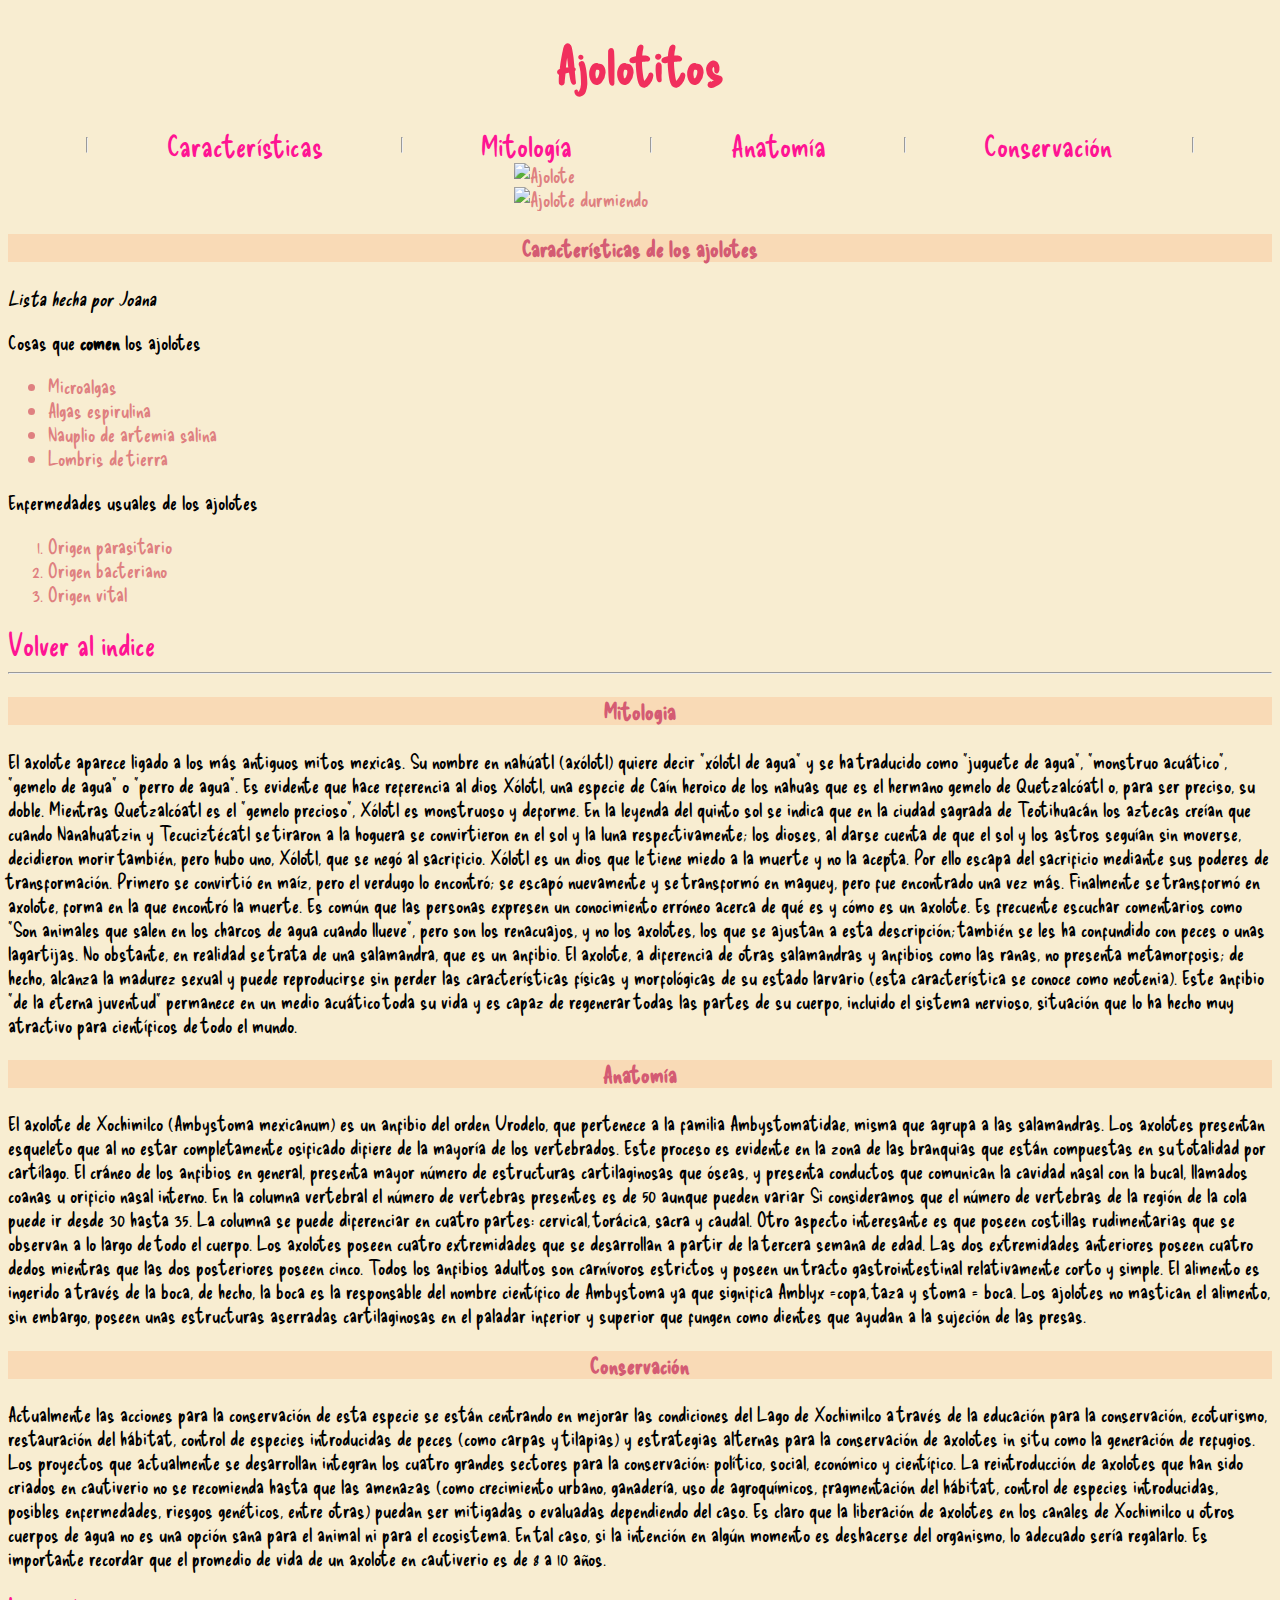
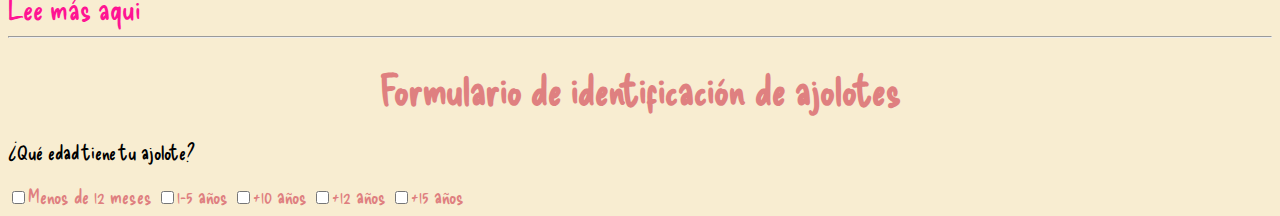
==== index.html @ 854cb638 "Update and rename index3.html to index.html" ====
<!DOCTYPE html>
<!--lang_Lenguaje del sitio-->
<html lang="es">
    <!--head (Metadata) infor para el navegador-->
    <head>
        <title> Ajolotelandia </title>
        <link rel="stylesheet" href="/style.css">
        <!--Fuente titulo-->
        <link rel="preconnect" href="https://fonts.googleapis.com">
        <link rel="preconnect" href="https://fonts.gstatic.com" crossorigin>
        <link href="https://fonts.googleapis.com/css2?family=Delicious+Handrawn&display=swap" rel="stylesheet">

        <!--Fuente texto-->
        <link rel="preconnect" href="https://fonts.googleapis.com">
        <link rel="preconnect" href="https://fonts.gstatic.com" crossorigin>
        <link href="https://fonts.googleapis.com/css2?family=Bangers&family=Capriola&family=Delicious+Handrawn&display=swap" rel="stylesheet">
    </head>
    <!--Body_Lo que ve el usuario-->
    <body>
        <main>
            <h1 class="titulo" id="Titulo">Ajolotitos</h1>
            <div class="menu">
            <hr>
            <a href="#caracteristicas">Características</a>
            <hr>
            <a href="#mitologia">Mitología</a> <br>
            <hr>
            <a href="#anatomia">Anatomía</a> <br>
            <hr>
            <a href=#conservacion>Conservación</a> <br>
            <hr>
            </div>
            <img src="https://i.pinimg.com/originals/10/69/1e/10691e65d9fe98a26e5d3157cbd2a506.png" alt="Ajolote">
            <img class="axo" src="/Ajolote/axolote.png" alt="Ajolote durmiendo">

            <!--Listas-->
            <h3 id="caracteristicas">Características de los ajolotes</h3>
            <!--parrafo-->
            <!--EM letras en cursiva-->
            <p><em>Lista hecha por Joana</em></p>

            <!--DIV Seccion o division-->
            <div>
                <!--STRONG letras en negritas-->
                <p>Cosas que <strong>comen</strong> los ajolotes</p>
                <!--Ul unordered list Lista no ordenada -->
                <ul>
                    <li>Microalgas</li>
                    <li>Algas espirulina</li>
                    <li>Nauplio de artemia salina</li>
                    <li>Lombris de tierra</li>
                </ul>

                <p>Enfermedades usuales de los ajolotes</p>
                <!--Ul ordered list Lista ordenada -->
                <ol>
                    <li>Origen parasitario</li>
                    <li>Origen bacteriano</li>
                    <li>Origen vital</li>
                </ol>
            </div>
            <a href="#Titulo">Volver al indice</a>

            <!--Linea -->
            <hr>

            <!--INDICE-->
            <h3 id="mitologia">Mitologia</h3>
            <p>El axolote aparece ligado a los más antiguos mitos mexicas. Su nombre en nahúatl (axólotl)
                quiere decir “xólotl de agua” y se ha traducido como “juguete de agua”, “monstruo acuático”,
                “gemelo de agua” o “perro de agua”. Es evidente que hace referencia al dios Xólotl, una
                especie de Caín heroico de los nahuas que es el hermano gemelo de Quetzalcóatl o, para
                ser preciso, su doble. Mientras Quetzalcóatl es el “gemelo precioso”, Xólotl es monstruoso
                y deforme.
                En la leyenda del quinto sol se indica que en la ciudad sagrada de Teotihuacán los aztecas
                creían que cuando Nanahuatzin y Tecuciztécatl se tiraron a la hoguera se convirtieron en
                el sol y la luna respectivamente; los dioses, al darse cuenta de que el sol y los astros seguían
                sin moverse, decidieron morir también, pero hubo uno, Xólotl, que se negó al sacrificio.
                Xólotl es un dios que le tiene miedo a la muerte y no la acepta. Por ello escapa del sacrificio
                mediante sus poderes de transformación.
                Primero se convirtió en maíz, pero el verdugo lo encontró; se escapó nuevamente y se
                transformó en maguey, pero fue encontrado una vez más. Finalmente se transformó en
                axolote, forma en la que encontró la muerte.
                
                Es común que las personas expresen un conocimiento
                erróneo acerca de qué es y cómo es un axolote. Es
                frecuente escuchar comentarios como “Son animales que
                salen en los charcos de agua cuando llueve”, pero son los
                renacuajos, y no los axolotes, los que se ajustan a esta
                descripción; también se les ha confundido con peces o
                unas lagartijas. No obstante, en realidad se trata de una
                salamandra, que es un anfibio. El axolote, a diferencia de
                otras salamandras y anfibios como las ranas, no presenta
                metamorfosis; de hecho, alcanza la madurez sexual y
                puede reproducirse sin perder las características físicas y
                morfológicas de su estado larvario (esta característica se
                conoce como neotenia). Este anfibio “de la eterna juventud”
                permanece en un medio acuático toda su vida y es capaz de
                regenerar todas las partes de su cuerpo, incluido el sistema
                nervioso, situación que lo ha hecho muy atractivo para
                científicos de todo el mundo.</p>

                

                <h3 id="anatomia">Anatomía</h3>
                <p>
                    El axolote de Xochimilco (Ambystoma mexicanum) es un anfibio del orden Urodelo, que pertenece a la familia Ambystomatidae, misma que agrupa a las salamandras. Los axolotes presentan esqueleto que al no estar completamente osificado difiere de la mayoría de los vertebrados. Este proceso es evidente en la zona de las branquias que están compuestas en su totalidad por cartílago.
                    El cráneo de los anfibios en general, presenta mayor número de estructuras cartilaginosas que óseas, y presenta conductos que comunican la cavidad nasal con la bucal, llamados coanas u orificio nasal interno. En la columna vertebral el número de vertebras presentes es de 50 aunque pueden variar Si consideramos que el número de vertebras de la región de la cola puede ir desde 30 hasta 35. La columna se puede diferenciar en cuatro partes: cervical, torácica, sacra y caudal. Otro aspecto interesante es que poseen costillas rudimentarias que se observan a lo largo de todo el cuerpo. Los axolotes poseen cuatro extremidades que se desarrollan a partir de la tercera semana de edad. Las dos extremidades anteriores poseen cuatro dedos mientras que las dos posteriores poseen cinco. Todos los anfibios adultos son carnívoros estrictos y poseen un tracto gastrointestinal relativamente corto y simple. El alimento es ingerido a través de la boca, de hecho, la boca es la responsable del nombre científico de Ambystoma ya que significa Amblyx =copa, taza y stoma = boca. Los ajolotes no mastican el alimento, sin embargo, poseen unas estructuras aserradas cartilaginosas en el paladar inferior y superior que fungen como dientes que ayudan a la sujeción de las presas.
                </p>

                <h3 id="conservacion">Conservación</h3>
                <p>
                    Actualmente las acciones para la conservación de esta especie se están centrando en mejorar las condiciones del Lago de Xochimilco a través de la educación para la conservación, ecoturismo, restauración del hábitat, control de especies introducidas de peces (como carpas y tilapias) y estrategias alternas para la conservación de axolotes in situ como la generación de refugios. Los proyectos que actualmente se desarrollan integran los cuatro grandes sectores para la conservación: político, social, económico y científico. La reintroducción de axolotes que han sido criados en cautiverio no se recomienda hasta que las amenazas (como crecimiento urbano, ganadería, uso de agroquímicos, fragmentación del hábitat, control de especies introducidas, posibles enfermedades, riesgos genéticos, entre otras) puedan ser mitigadas o evaluadas dependiendo del caso. Es claro que la liberación de axolotes en los canales de Xochimilco u otros cuerpos de agua no es una opción sana para el animal ni para el ecosistema. En tal caso, si la intención en algún momento es deshacerse del organismo, lo adecuado sería regalarlo. Es importante recordar que el promedio de vida de un axolote en cautiverio es de 8 a 10 años. 
                </p>

                <a href="http://www.ibiologia.unam.mx/barra/publicaciones/manual_axolotes.pdf">Lee más aqui</a>
                <!--FORMULARIOS-->
                <hr><!--Linea grafica-->
                <h1 class="formulario">Formulario de identificación de ajolotes</h1>
                <p>¿Qué edad tiene tu ajolote?</p>
                  <label for="bebe">
                    <input name="edad" type="checkbox">Menos de 12 meses
                  </label>

                  <label name="edad" for="adulto">
                    <input type="checkbox">1-5 años
                  </label>

                  <label for="mayor">
                    <input name="edad" type="checkbox">+10 años
                  </label>

                  <label for="mayor">
                    <input name="edad" type="checkbox">+12 años
                  </label>

                  <label for="mayor">
                    <input name="edad" type="checkbox">+15 años
                  </label>

        </main>
    </body>
</html>
---- style.css ----
body{
    background-color:#f8edd1;
    color:#df8080;
    font-family: 'Bangers', cursive;
    font-family: 'Capriola', sans-serif;
    font-family: 'Delicious Handrawn', cursive;
    font-size: 20px;
}

p{
    color:black;
}

h3{
    color:rgb(212, 91, 115);
    text-align: center;
    background-color: rgb(249, 218, 182);
}

.titulo{
    color: #f12f5d;
    text-align: center;
    font-family: 'Delicious Handrawn', cursive;
    font-size: 50px;
}

img{
    width: 300px; 
}

img{
    width: 300px;
    display: flex;
    margin-left: 40%;
}

a{
    color:deeppink;
    text-decoration: none;
    font-size: 30px;
}

.menu{
    display: flex;
    justify-content: center;
}

.formulario{
    text-align: center;
}

/*
selector{
    flex-direction:column;
    propiedad:valor;
    border-radius: propiedad para hacer los bordes de una imagen redondo
}
*/
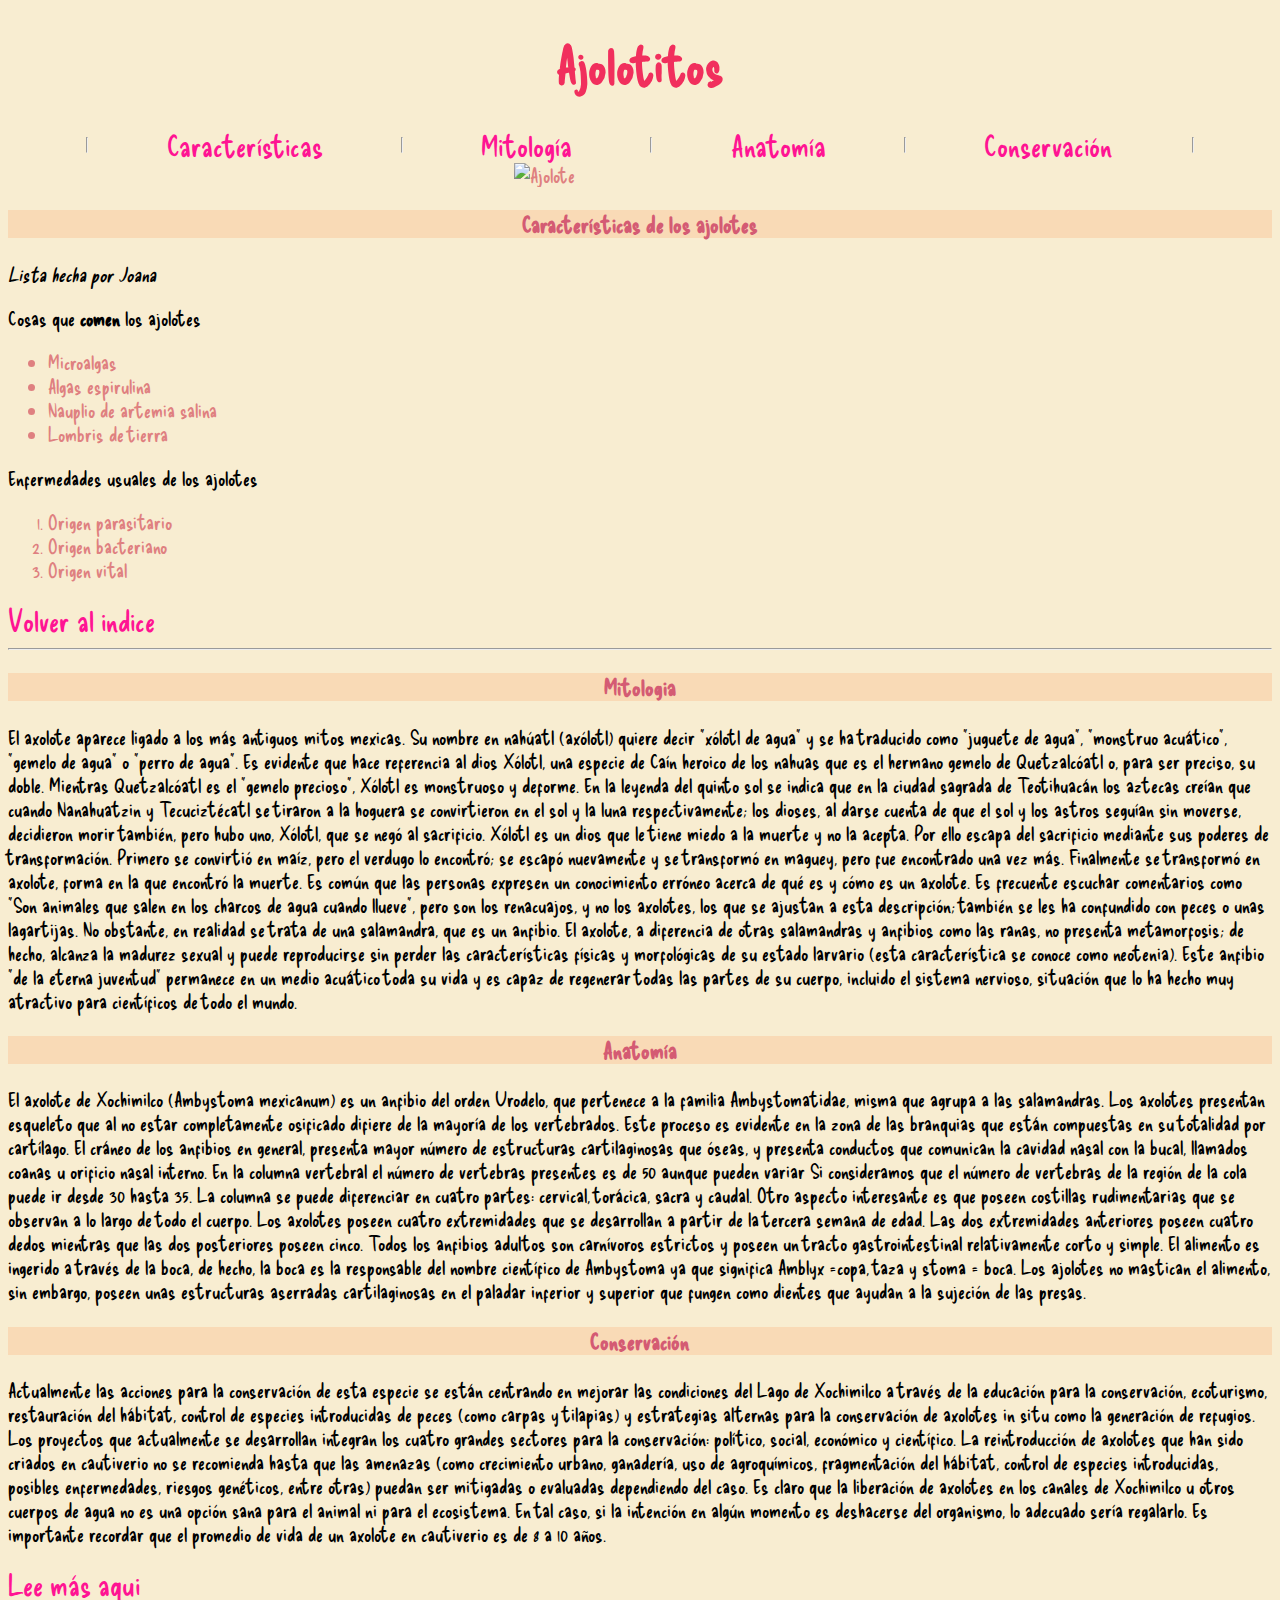
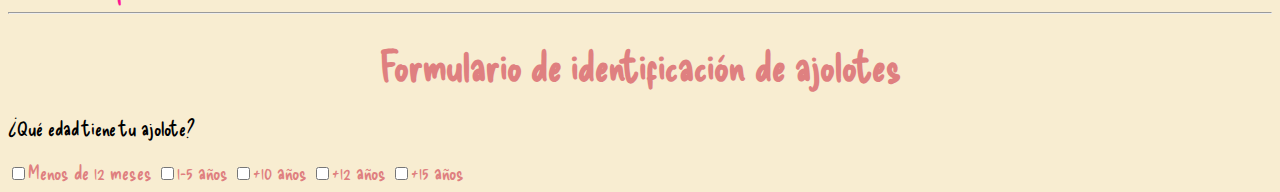
==== commit 93b6ed97: "Update index.html" ====
--- a/index.html
+++ b/index.html
@@ -31,7 +31,6 @@
             <hr>
             </div>
             <img src="https://i.pinimg.com/originals/10/69/1e/10691e65d9fe98a26e5d3157cbd2a506.png" alt="Ajolote">
-            <img class="axo" src="/Ajolote/axolote.png" alt="Ajolote durmiendo">
 
             <!--Listas-->
             <h3 id="caracteristicas">Características de los ajolotes</h3>
